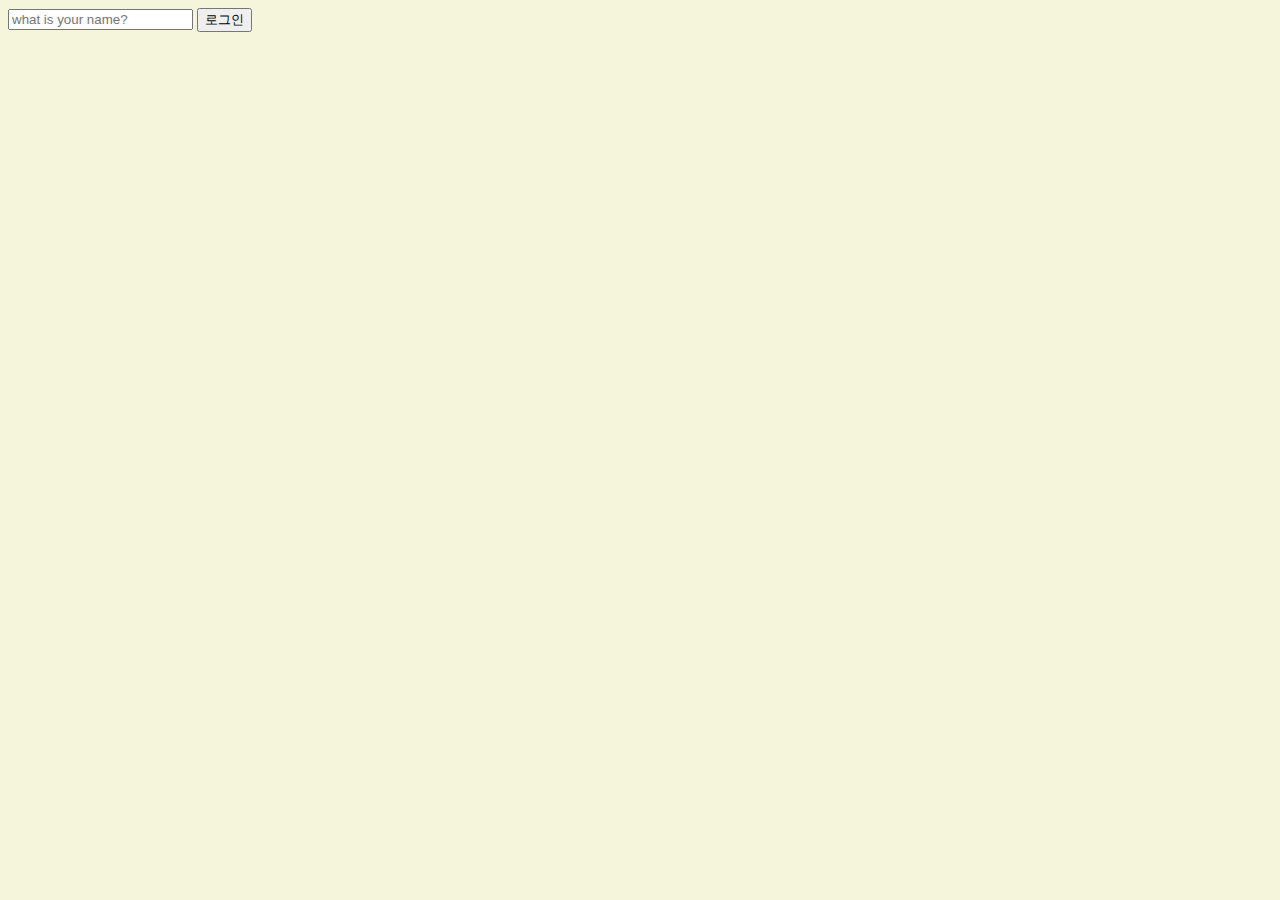
==== chrome-app/index.html @ 95071282 "크롬앱" ====
<!DOCTYPE html>
<html lang="en">
<head>
  <meta charset="UTF-8">
  <meta http-equiv="X-UA-Compatible" content="IE=edge">
  <meta name="viewport" content="width=device-width, initial-scale=1.0">
  <link rel="stylesheet" href="style.css">
  <title>Document</title>
</head>
<body>
  <form class ="hidden" id="login-form" class="">
  <input required
   maxlength="15" type="text" placeholder="what is your name?" />
  <input type="submit" value ="로그인" />
</form>
<h1 id="gree"class="hidden"></h1>
  <script src="app.js"></script>
</body>
</html>
---- chrome-app/style.css ----
body {
  background-color: beige;
}

.hidden {
  display: none;
}
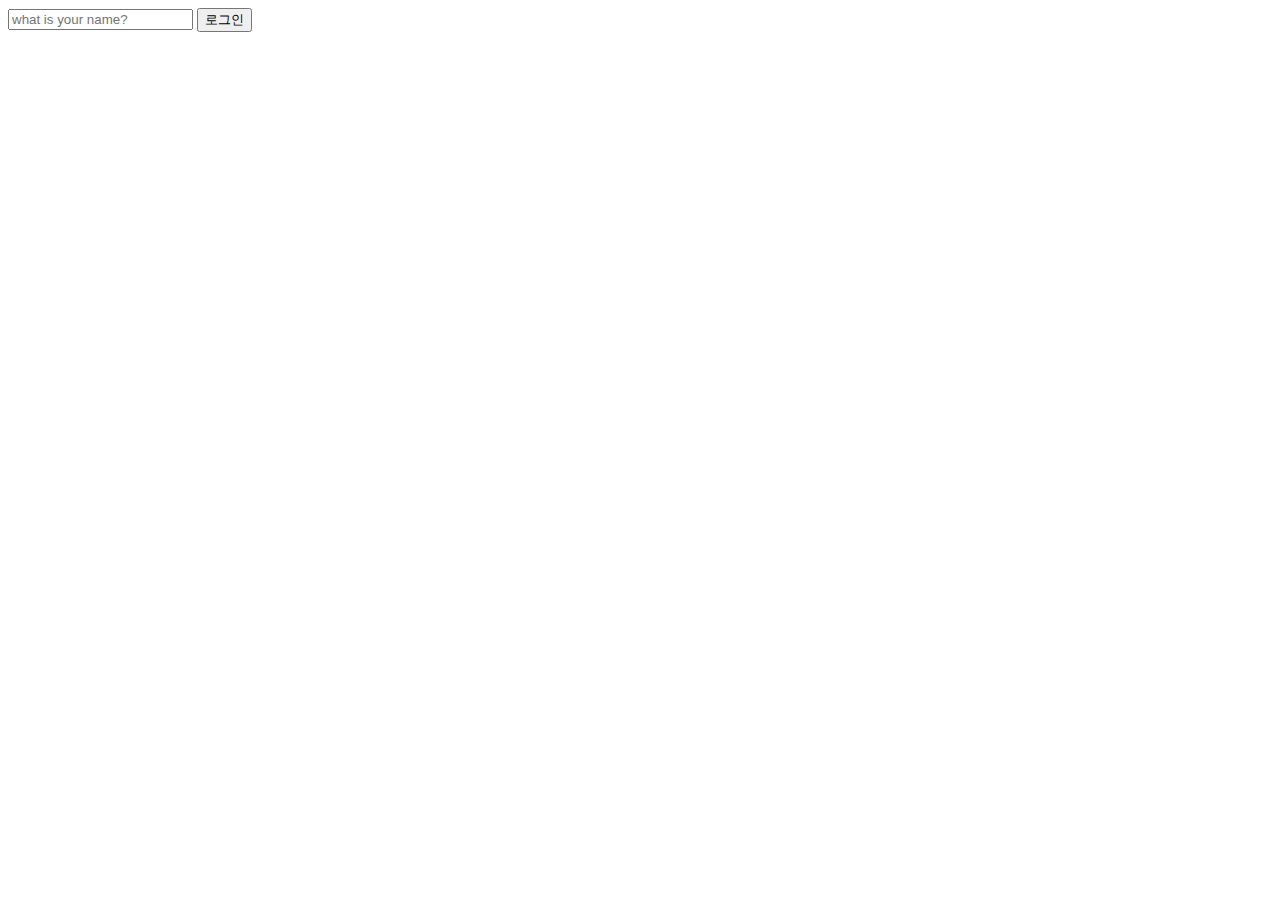
==== commit f1ca039e: "크롬앱" ====
--- a/chrome-app/index.html
+++ b/chrome-app/index.html
@@ -4,7 +4,7 @@
   <meta charset="UTF-8">
   <meta http-equiv="X-UA-Compatible" content="IE=edge">
   <meta name="viewport" content="width=device-width, initial-scale=1.0">
-  <link rel="stylesheet" href="style.css">
+  <link rel="stylesheet" href="/css/style.css">
   <title>Document</title>
 </head>
 <body>
@@ -14,6 +14,8 @@
   <input type="submit" value ="로그인" />
 </form>
 <h1 id="gree"class="hidden"></h1>
-  <script src="app.js"></script>
+<h2 id="clock"></h2>
+  <script src="/js/greetings.js"></script>
+  <script src="/js/clock.js"></script>
 </body>
 </html>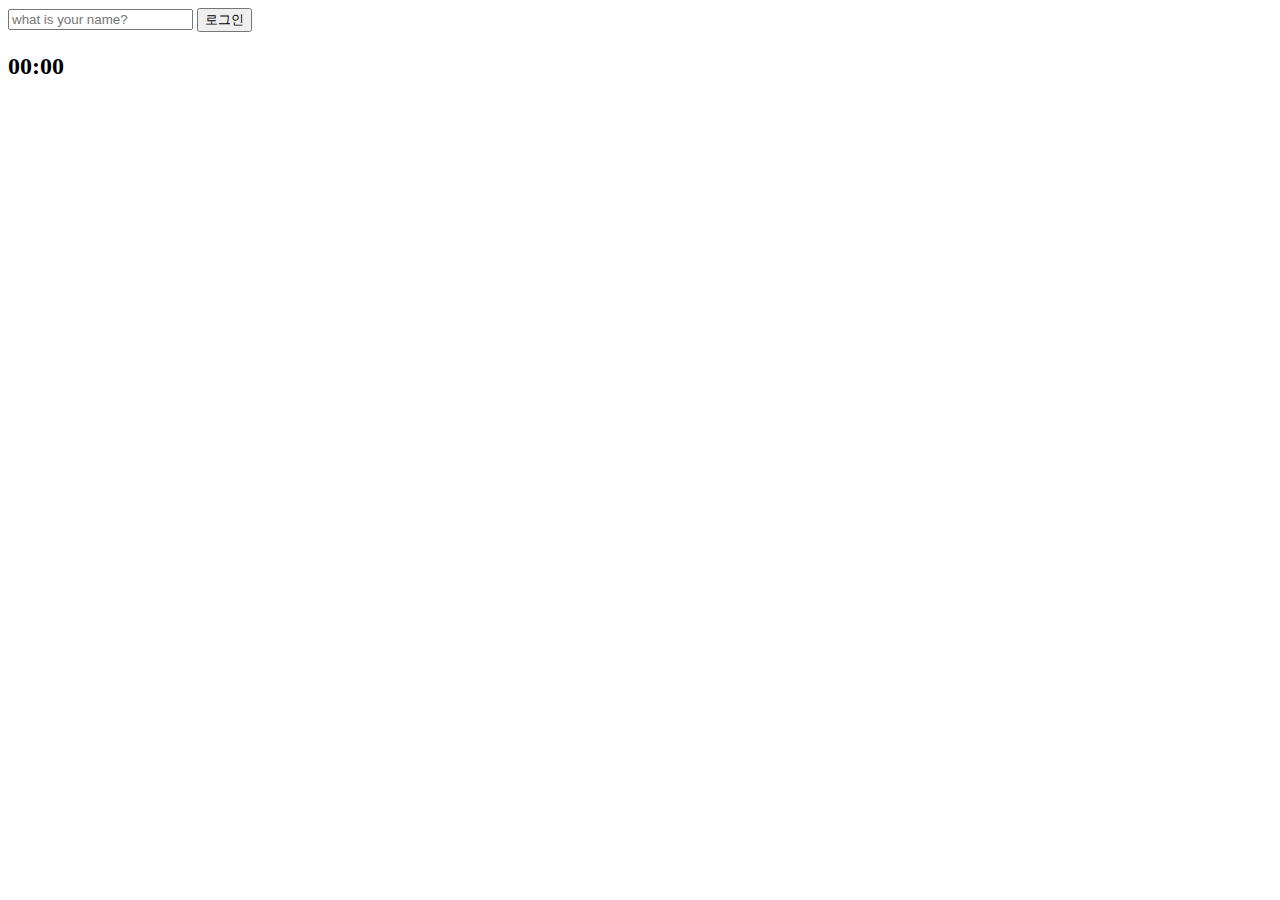
==== commit ac2d8040: "크롬앱" ====
--- a/chrome-app/index.html
+++ b/chrome-app/index.html
@@ -14,7 +14,7 @@
   <input type="submit" value ="로그인" />
 </form>
 <h1 id="gree"class="hidden"></h1>
-<h2 id="clock"></h2>
+<h2 id="clock">00:00</h2>
   <script src="/js/greetings.js"></script>
   <script src="/js/clock.js"></script>
 </body>
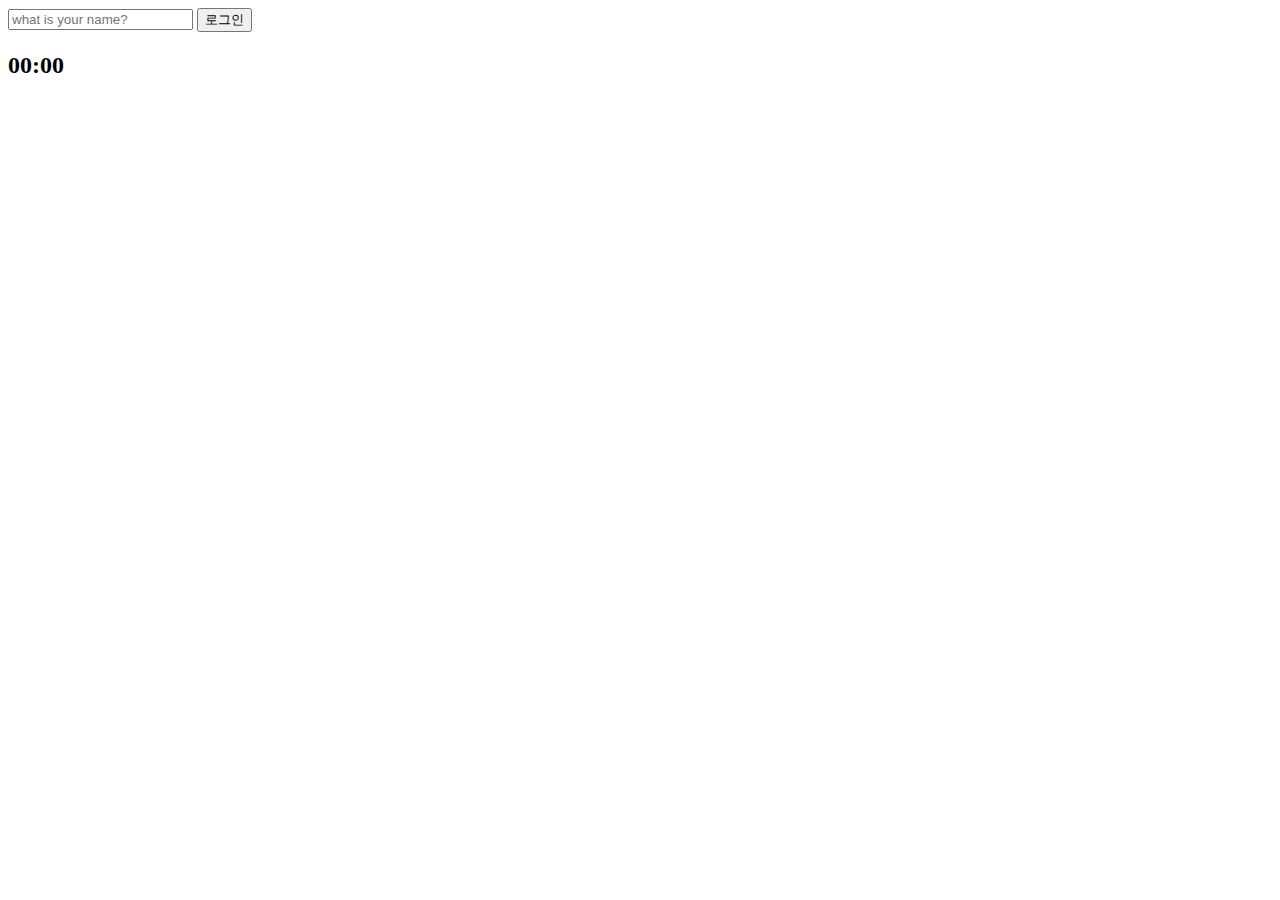
==== commit d10ce7ee: "feat: 명언,배경 램덤기능 추가" ====
--- a/chrome-app/index.html
+++ b/chrome-app/index.html
@@ -13,9 +13,18 @@
    maxlength="15" type="text" placeholder="what is your name?" />
   <input type="submit" value ="로그인" />
 </form>
+<h2 id="clock">00:00</h2>
 <h1 id="gree"class="hidden"></h1>
-<h2 id="clock">00:00</h2>
+<div id="quote">
+  <span></span>
+  <span></span>
+
+
+</div>
   <script src="/js/greetings.js"></script>
   <script src="/js/clock.js"></script>
+  <script src="/js/quotes.js"></script>
+  <script src="/js/background.js"></script>
+
 </body>
 </html>